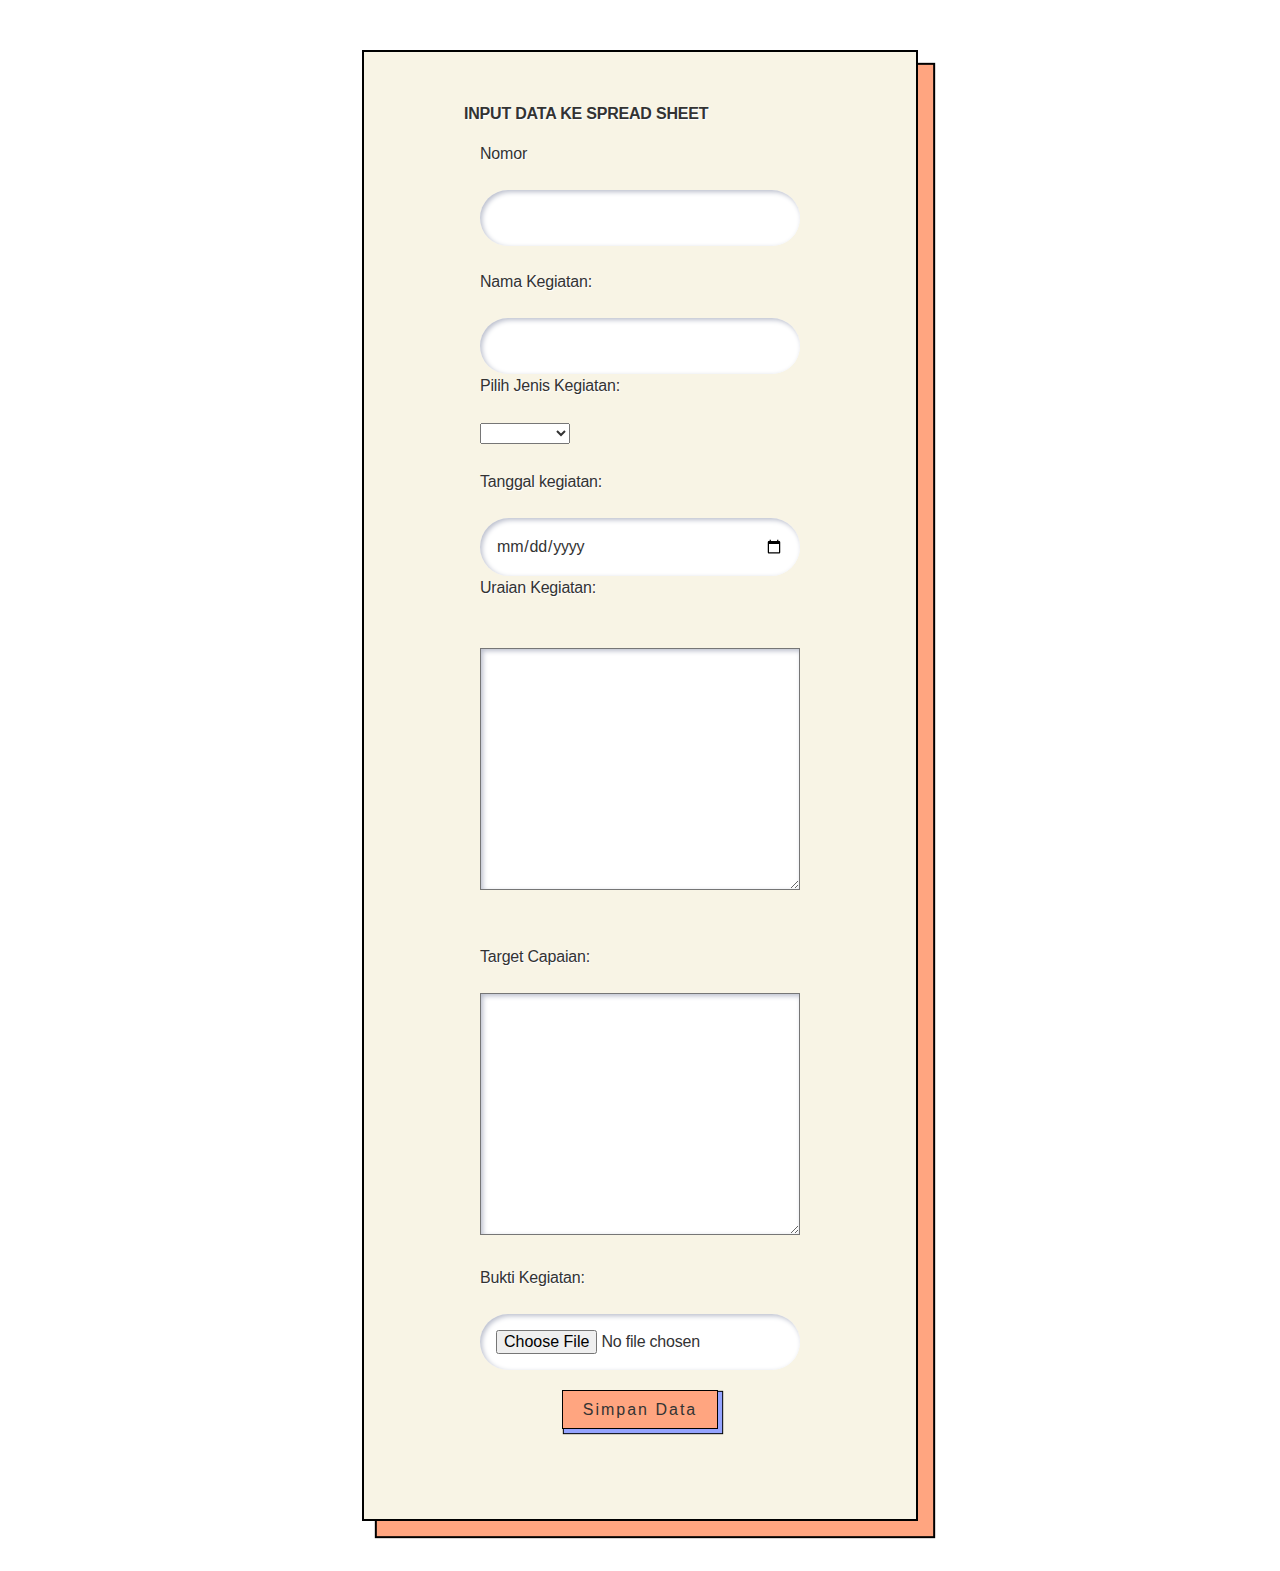
==== index.html @ 308a6794 "halo" ====
<!DOCTYPE html>
<html>

<head>
    <title>Racap Kegiatan Guru</title>
    <meta name="viewport" content="width=device-width, initial-scale=1.0">
    <link rel="stylesheet" href="../resource/style.css">
    
</head>

<body>
    <div id="form-container" class="contact-us">
        <h2>INPUT DATA KE SPREAD SHEET</h2>
        <!-- akses link script app -->
        <form
            action="https://script.google.com/macros/s/AKfycbyAup-3C1ArMbvMOCA797LfDX9StXTGap8dyMHPLLXZ4GPXRZ9y_EJDpQhewHk1coTYQg/exec"
            method="post" enctype="multipart/form-data">
            <!-- end akses  -->
            <label for="no">Nomor</label>
            <input type="number" id="no" name="no" required>
            </br></br>

            <label for="nama">Nama Kegiatan:</label>
            <input type="text" id="nama" name="nama" required>
            <label for="jenis">Pilih Jenis Kegiatan:</label>
            <select name="jenis" id="jenis" required>
                <option></option>
                <option value="kbm">KBM </option>
                <option value="nonkbm">Non KBM</option>
            </select>
            <br>
            <br>
            <label for="tgl_kgt">Tanggal kegiatan:</label>
            <input type="date" id="tgl_kgt" name="tgl_kgt" required>
            <br>
            <label for="uraian">Uraian Kegiatan:</label>
            </br>
            <textarea cols="60" rows="10" type="text" id="uraian" name="uraian" required></textarea></br>
            </br>
            </br>
            <label for="target">Target Capaian:</label>
            <textarea cols="60" rows="10" type="text" id="target" name="target" required></textarea></br></br>

            <label for="buktis">Bukti Kegiatan:</label>
            <!-- This is an input element of type file, which allows the user to select an image -->
            <input type="file" name="buktis" id="buktis" accept="image/*">
            <input type="hidden" id="buktisEnc" name="buktisEnc">
            <!-- This is an image element with an empty src and alt attribute -->
            <script>
                document.getElementById('buktis').addEventListener('change', function (event) {
                    var file = event.target.files[0];
                    var reader = new FileReader();
                    reader.onloadend = function () {
                        document.getElementById('buktisEnc').value = reader.result.split(',')[1];
                    }
                    reader.readAsDataURL(file);
                });
            </script>
            <button value="Simpan Data">Simpan Data</button>
        </form>
          
    </div>
</body>
---- resource/style.css ----
@import url("https://fonts.googleapis.com/css?family=Fjalla+One&display=swap");

* {
  margin: 0;
  padding: 0;
  font-family: "Poppins", sans-serif
  letter-spacing: -0.2px;
  font-size: 16px;
  line-height: 1.5;
  color: #333;
}

body {
  background: url("https://s3-us-west-2.amazonaws.com/s.cdpn.io/38816/image-from-rawpixel-id-2210775-jpeg.jpg");
  overflow-x: hidden;
  background-size: cover;
  width: 100vw;
  height: 100%;
  display: grid;
  align-items: center;
  justify-items: center;
}

.contact-us {
  background: #f8f4e5;
  padding: 50px 100px;
  border: 2px solid black;
  box-shadow: 15px 15px 1px #ffa580, 15px 15px 1px 2px black;
  margin-top: 50px;
  margin-bottom: 50px;
}

:root {
  --ruler: 16px;
  --color-red: #ae1100;
  --color-bg: white;
  --color-shadow: #babecc;
  --color-white: #fff;
}

body,
html {
  background-color: var(--color-bg);
}

body,
p,
input,
select,
textarea,
button {
  font-family: "Poppins", sans-serif;
  letter-spacing: -0.2px;
  font-size: var(--ruler);
}

div,
p {
  color: var(--color-black);
  text-shadow: 1px 1px 1px var(--color-white);
}

form {
  padding: var(--ruler);
  width: calc(var(--ruler) * 20);
  margin: 0 auto;
}

input {
  border: 0;
  outline: 0;
  font-size: var(--ruler);
  border-radius: calc(var(--ruler) * 20);
  padding: var(--ruler);
  background-color: var(--color-bg);
  text-shadow: 1px 1px 0 var(--color-white);
}

label {
  display: block;
  margin-bottom: calc(var(--ruler) * 1.5);
  width: 100%;
}

input,
textarea {
  margin-right: calc(var(--ruler) / 2);
  box-shadow: inset 2px 2px 5px var(--color-shadow),
    inset -5px -5px 10px var(--color-white);
  width: 100%;
  box-sizing: border-box;
  transition: all 0.2s ease-in-out;
  appearance: none;
  -webkit-appearance: none;
}

input:focus {
  box-shadow: inset 1px 1px 2px var(--color-shadow),
    inset -1px -1px 2px var(--color-white);
}

button {
  display: block;
  margin: 0 auto;
  line-height: 28pt;
  padding: 0 20px;
  background: #ffa580;
  letter-spacing: 2px;
  transition: 0.2s all ease-in-out;
  outline: none;
  border: 1px solid black;
  box-shadow: 3px 3px 1px 1px #95a4ff, 3px 3px 1px 2px black;
}

button:hover {
  background: black;
  color: white;
  border: 1px solid black;
}

input[type="file"] {
  margin-bottom: 20px;
}
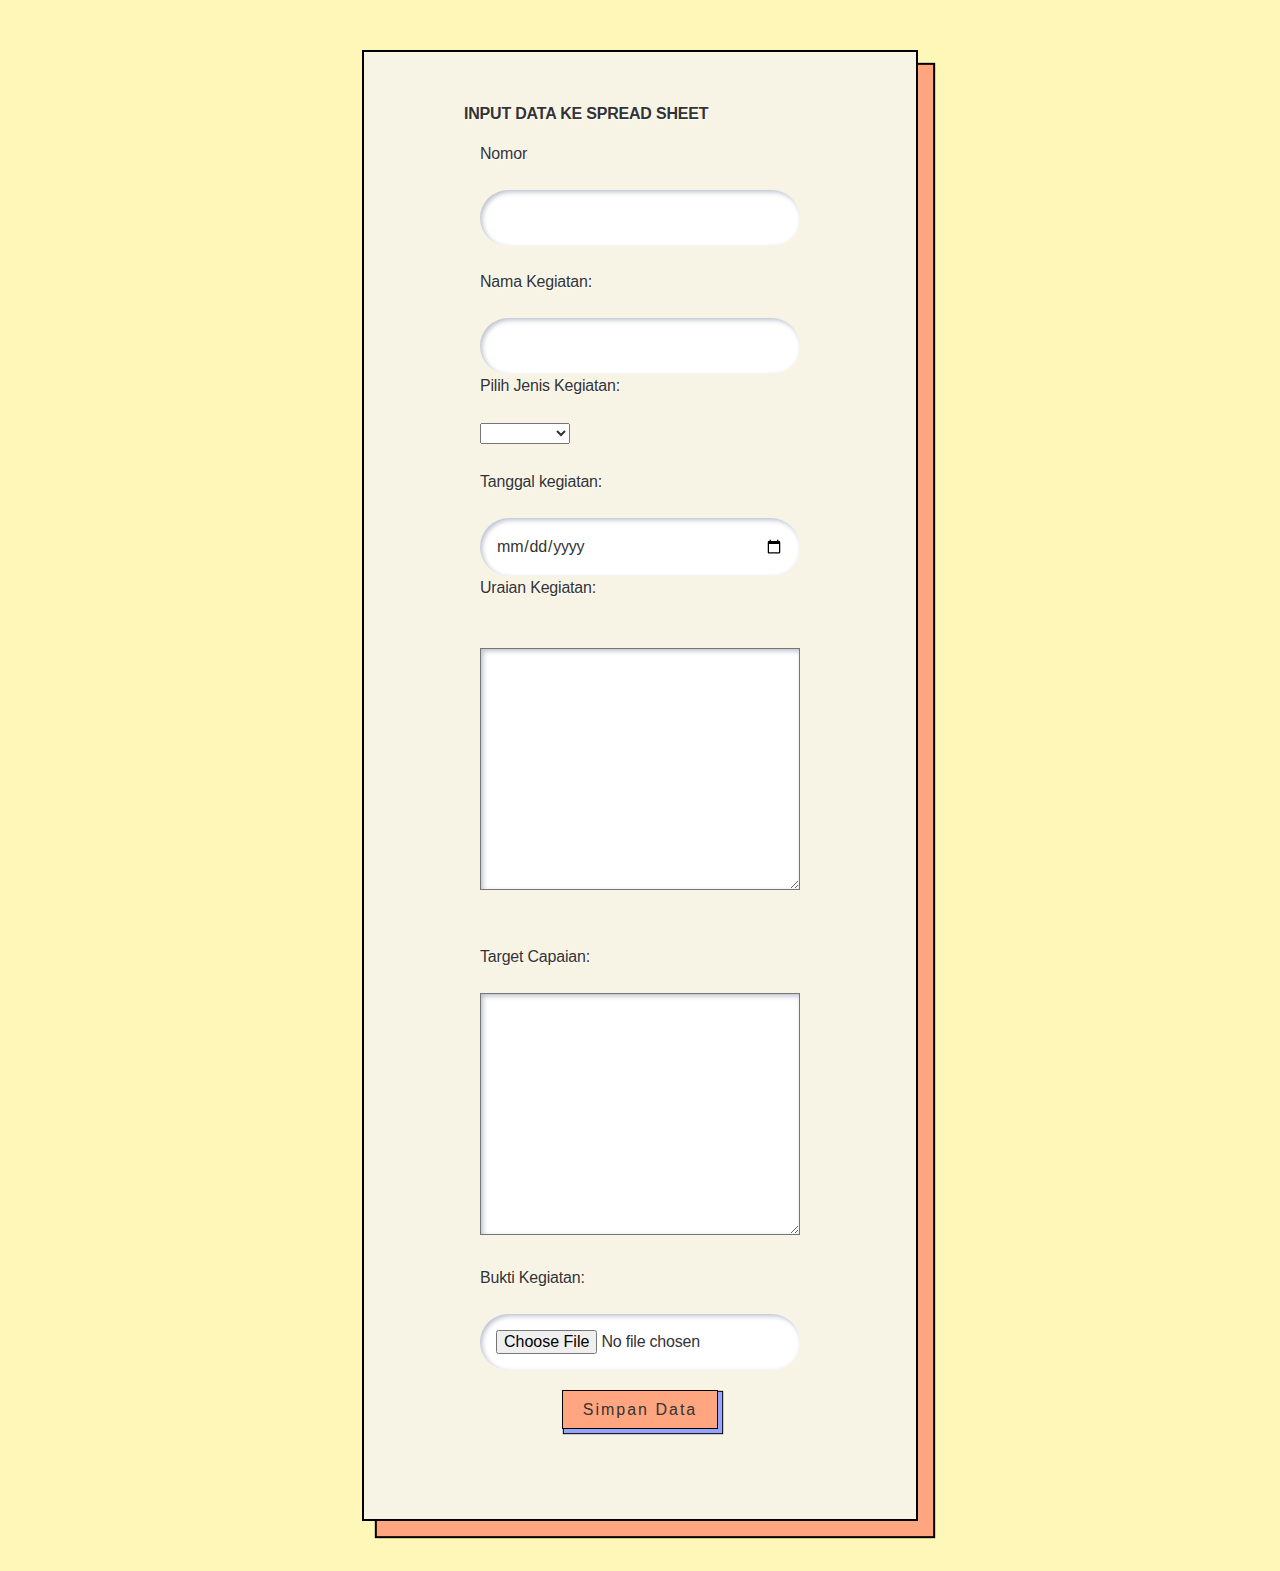
==== commit 6d22aa4f: "GG GAK SIH" ====
--- a/index.html
+++ b/index.html
@@ -4,8 +4,134 @@
 <head>
     <title>Racap Kegiatan Guru</title>
     <meta name="viewport" content="width=device-width, initial-scale=1.0">
-    <link rel="stylesheet" href="../resource/style.css">
-    
+    <style>
+        @import url("https://fonts.googleapis.com/css?family=Fjalla+One&display=swap");
+:root {
+  --color-back: #fff7b7;
+}
+* {
+  margin: 0;
+
+  padding: 0;
+  font-family: "Poppins", sans-serif;
+  letter-spacing: -0.2px;
+  font-size: 16px;
+  line-height: 1.5;
+  color: #333;
+}
+
+body {
+  background-color: var(--color-back);
+  overflow-x: hidden;
+  background-size: cover;
+
+
+  width: 100vw;
+  height: 100%;
+  display: grid;
+  align-items: center;
+  justify-items: center;
+}
+
+.contact-us {
+  background: #f8f4e5;
+  padding: 50px 100px;
+  border: 2px solid black;
+  box-shadow: 15px 15px 1px #ffa580, 15px 15px 1px 2px black;
+  margin-top: 50px;
+  margin-bottom: 50px;
+}
+
+:root {
+  --ruler: 16px;
+  --color-red: #ae1100;
+  --color-bg: white;
+  --color-shadow: #babecc;
+  --color-white: #fff;
+}
+
+
+
+body,
+p,
+input,
+select,
+textarea,
+button {
+  font-family: "Poppins", sans-serif;
+  letter-spacing: -0.2px;
+  font-size: var(--ruler);
+}
+
+div,
+p {
+  color: var(--color-black);
+  text-shadow: 1px 1px 1px var(--color-white);
+}
+
+form {
+  padding: var(--ruler);
+  width: calc(var(--ruler) * 20);
+  margin: 0 auto;
+}
+
+input {
+  border: 0;
+  outline: 0;
+  font-size: var(--ruler);
+  border-radius: calc(var(--ruler) * 20);
+  padding: var(--ruler);
+  background-color: var(--color-bg);
+  text-shadow: 1px 1px 0 var(--color-white);
+}
+
+label {
+  display: block;
+  margin-bottom: calc(var(--ruler) * 1.5);
+  width: 100%;
+}
+
+input,
+textarea {
+  margin-right: calc(var(--ruler) / 2);
+  box-shadow: inset 2px 2px 5px var(--color-shadow),
+    inset -5px -5px 10px var(--color-white);
+  width: 100%;
+  box-sizing: border-box;
+  transition: all 0.2s ease-in-out;
+  appearance: none;
+  -webkit-appearance: none;
+}
+
+input:focus {
+  box-shadow: inset 1px 1px 2px var(--color-shadow),
+    inset -1px -1px 2px var(--color-white);
+}
+
+button {
+  display: block;
+  margin: 0 auto;
+  line-height: 28pt;
+  padding: 0 20px;
+  background: #ffa580;
+  letter-spacing: 2px;
+  transition: 0.2s all ease-in-out;
+  outline: none;
+  border: 1px solid black;
+  box-shadow: 3px 3px 1px 1px #95a4ff, 3px 3px 1px 2px black;
+}
+
+button:hover {
+  background: black;
+  color: white;
+  border: 1px solid black;
+}
+
+input[type="file"] {
+  margin-bottom: 20px;
+}
+
+    </style>
 </head>
 
 <body>
